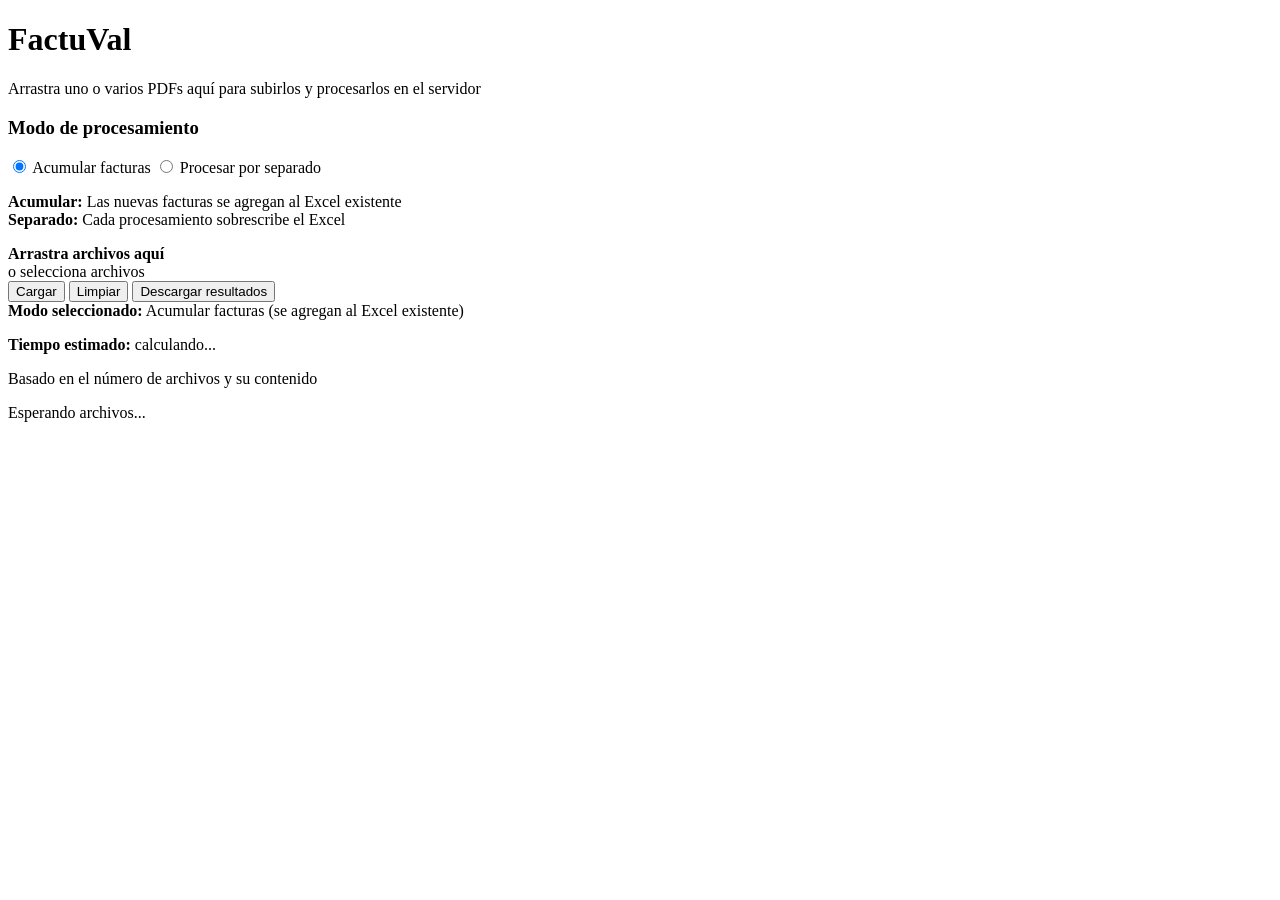
==== cod_facturas/index.html @ 90ad76fb "Primer commit: proyecto inicial" ====
<!doctype html>
<html lang="es">
<head>
  <meta charset="utf-8" />
  <meta name="viewport" content="width=device-width, initial-scale=1" />
  <title>FactuVal</title>
  <link rel="stylesheet" href="/facturas/styles.css">
</head>
<body>
  <div class="wrap">
    <header>
      <h1>FactuVal</h1>
      <p class="introduccion">Arrastra uno o varios PDFs aquí para subirlos y procesarlos en el servidor</p>
    </header>

    <div class="tarjeta modo-procesamiento">
      <h3>Modo de procesamiento</h3>
      <div class="radio-group">
        <label>
          <input type="radio" name="modo" value="acumular" checked>
          <span>Acumular facturas</span>
        </label>
        <label>
          <input type="radio" name="modo" value="separado">
          <span>Procesar por separado</span>
        </label>
      </div>
      <p class="modo-descripcion">
        <strong>Acumular:</strong> Las nuevas facturas se agregan al Excel existente<br>
        <strong>Separado:</strong> Cada procesamiento sobrescribe el Excel
      </p>
    </div>

    <div class="tarjeta zona-archivos">
      <div id="zonaDeArrastre" class="zona-de-arrastre">
        <div>
          <strong>Arrastra archivos aquí</strong>
          <div class="sugerencia">o <span id="abrirInput" class="seleccionar-archivos">selecciona archivos</span></div>
        </div>
        <input id="fileInput" type="file" accept="application/pdf" multiple style="display:none">
      </div>

      <div class="lista-de-archivos" id="filesList"></div>

      <div id="contenedorRechazados" class="contenedor-rechazados">
        <div id="listaRechazados" class="lista-rechazados"></div>
      </div>

      <div class="botones-accion">
        <button id="uploadBtn" class="btn">Cargar</button>
        <button id="clearBtn" class="btn btn-secundario">Limpiar</button>
        <button id="downloadBtn" class="btn btn-descarga">Descargar resultados</button>
      </div>
      
      <div id="modoIndicador" class="modo-indicador">
        <strong>Modo seleccionado:</strong> <span id="modoTexto">Acumular facturas</span>
      </div>

      <div id="estimadorTiempo" class="estimador-tiempo">
        <p>
          <strong>Tiempo estimado:</strong> <span id="tiempoEstimado">calculando...</span>
        </p>
        <p class="estimador-descripcion">
          Basado en el número de archivos y su contenido
        </p>
      </div>

      <footer>
        <div id="statusText">Esperando archivos...</div>
        <div id="tiemposContainer" class="tiempos-container"></div>
      </footer>
    </div>
  </div>

  <script>
    const zonaDeArrastre = document.getElementById('zonaDeArrastre');
    const fileInput = document.getElementById('fileInput');
    const listaDeArchivos = document.getElementById('filesList');
    const uploadBtn = document.getElementById('uploadBtn');
    const clearBtn = document.getElementById('clearBtn');
    const downloadBtn = document.getElementById('downloadBtn');
    const statusText = document.getElementById('statusText');
    const abrirInput = document.getElementById('abrirInput');
    const tiemposContainer = document.getElementById('tiemposContainer');
    const modoTexto = document.getElementById('modoTexto');

    let selectedFiles = [];
    const LARGE_FILE_MB = 8;
    const LARGE_FILE_BYTES = LARGE_FILE_MB * 1024 * 1024;
    let deferredFiles = [];
    let archivosRechazados = [];

    function formatearTiempo(segundos) {
      const horas = Math.floor(segundos / 3600);
      const minutos = Math.floor((segundos % 3600) / 60);
      const segs = Math.floor(segundos % 60);
      
      let resultado = '';
      if (horas > 0) {
        resultado += `${horas}h `;
      }
      if (minutos > 0 || horas > 0) {
        resultado += `${minutos}min `;
      }
      resultado += `${segs}seg`;
      
      return resultado;
    }

    function actualizarModoIndicador() {
      const modoSeleccionado = document.querySelector('input[name="modo"]:checked').value;
      if (modoSeleccionado === 'acumular') {
        modoTexto.textContent = 'Acumular facturas (se agregan al Excel existente)';
      } else {
        modoTexto.textContent = 'Procesar por separado (crea Excel nuevo)';
      }
    }

    async function calcularTiempoEstimado() {
      const estimadorTiempo = document.getElementById('estimadorTiempo');
      const tiempoEstimado = document.getElementById('tiempoEstimado');
      
      if (selectedFiles.length === 0) {
        estimadorTiempo.style.display = 'none';
        return;
      }

      estimadorTiempo.style.display = 'block';
      tiempoEstimado.textContent = 'calculando páginas...';

      let tiempoTotal = 0;
      let totalPaginas = 0;
      
      for (const file of selectedFiles) {
        try {
          const arrayBuffer = await file.arrayBuffer();
          const uint8Array = new Uint8Array(arrayBuffer);
          
          let paginas = 1; 
          let metodoUsado = "default";
          
    
          const pdfText = new TextDecoder('latin1').decode(uint8Array);
          const countMatches = pdfText.match(/\/Count\s+(\d+)/g);
          
          if (countMatches && countMatches.length > 0) {
          
            const lastMatch = countMatches[countMatches.length - 1];
            const countMatch = lastMatch.match(/\/Count\s+(\d+)/);
            if (countMatch) {
              paginas = parseInt(countMatch[1]);
              metodoUsado = "Count";
            }
          }
          
          if (paginas === 1) {
            const pageMatches = pdfText.match(/\/Type\s*\/Page\b/g);
            if (pageMatches && pageMatches.length > 0) {
              paginas = pageMatches.length;
              metodoUsado = "Type/Page";
            }
          }
          
          
          if (paginas === 1) {
            
            const kidsMatches = pdfText.match(/\/Kids\s*\[/g);
            if (kidsMatches && kidsMatches.length > 0) {
              
              const kidsContent = pdfText.match(/\/Kids\s*\[([^\]]+)\]/);
              if (kidsContent) {
                const pageRefs = kidsContent[1].match(/\d+\s+\d+\s+R/g);
                if (pageRefs) {
                  paginas = pageRefs.length;
                  metodoUsado = "Kids";
                }
              }
            }
          }
          
          
          if (paginas === 1) {
            const pageCountMatch = pdfText.match(/\/PageCount\s+(\d+)/);
            if (pageCountMatch) {
              paginas = parseInt(pageCountMatch[1]);
              metodoUsado = "PageCount";
            }
          }
          
          if (paginas === 1) {
            const nMatches = pdfText.match(/\/N\s+(\d+)/g);
            if (nMatches && nMatches.length > 0) {
              let maxN = 1;
              for (const match of nMatches) {
                const nMatch = match.match(/\/N\s+(\d+)/);
                if (nMatch) {
                  const n = parseInt(nMatch[1]);
                  if (n > maxN) maxN = n;
                }
              }
              if (maxN > 1) {
                paginas = maxN;
                metodoUsado = "N";
              }
            }
          }
          
          console.log(`Archivo: ${file.name}, Páginas detectadas: ${paginas} (método: ${metodoUsado})`);
          
          totalPaginas += paginas;
          
         
          const tiempoPorArchivo = (paginas * 1.54) + 10; 
          tiempoTotal += tiempoPorArchivo;
          
        } catch (error) {
          console.log('Error al leer PDF:', error);
          tiempoTotal += 300; 
          totalPaginas += 50; 
        }
      }
      
      let mensajeTiempo = "";
      if (tiempoTotal < 60) {
        mensajeTiempo = `~${Math.ceil(tiempoTotal)} segundos (${selectedFiles.length} archivo${selectedFiles.length > 1 ? 's' : ''})`;
      } else if (tiempoTotal < 3600) {
        const minutos = Math.ceil(tiempoTotal / 60);
        mensajeTiempo = `~${minutos} minuto${minutos > 1 ? 's' : ''} (${selectedFiles.length} archivo${selectedFiles.length > 1 ? 's' : ''})`;
      } else {
        const horas = Math.floor(tiempoTotal / 3600);
        const minutos = Math.ceil((tiempoTotal % 3600) / 60);
        if (minutos === 0) {
          mensajeTiempo = `~${horas} hora${horas > 1 ? 's' : ''} (${selectedFiles.length} archivo${selectedFiles.length > 1 ? 's' : ''})`;
        } else {
          mensajeTiempo = `~${horas}h ${minutos}min (${selectedFiles.length} archivo${selectedFiles.length > 1 ? 's' : ''})`;
        }
      }
      
      
      tiempoEstimado.textContent = mensajeTiempo;
    }


    function mostrarArchivosRechazados(archivosRechazados) {
      const contenedorRechazados = document.getElementById("contenedorRechazados");
      const listaRechazados = document.getElementById("listaRechazados");
      
      if (!contenedorRechazados || !listaRechazados) {
        return;
      }

      if (archivosRechazados && archivosRechazados.length > 0) {
          contenedorRechazados.style.display = "block";
          
          let texto = "";
          archivosRechazados.forEach((rechazado, index) => {
              texto += `• ${rechazado.archivo}: ${rechazado.razon || "No es una factura válida"}`;
              if (index < archivosRechazados.length - 1) {
                  texto += "<br>";
              }
          });
          
          listaRechazados.innerHTML = texto;
      } else {
          contenedorRechazados.style.display = "none";
      }
    }

    function renderFiles(){
      listaDeArchivos.innerHTML = '';
      if(selectedFiles.length === 0){
        statusText.textContent = 'Esperando archivos...';
        return;
      }
      const diferidosMsg = deferredFiles.length > 0 ? ` | ${deferredFiles.length} archivo(s) pospuesto(s) por tamaño (> ${LARGE_FILE_MB} MB)` : '';
      const rechazadosMsg = archivosRechazados.length > 0 ? ` | ${archivosRechazados.length} rechazado(s)` : '';
      statusText.textContent = `${selectedFiles.length} archivo(s) listo(s) para subir${diferidosMsg}${rechazadosMsg}`;
      selectedFiles.forEach((f, index) => {
        const fila = document.createElement('div');
        fila.className = 'fila-de-archivo';

        const izquierda = document.createElement('div');
        izquierda.className = 'izquierda';
        
        const archivoRechazado = archivosRechazados.find(ar => ar.archivo === f.name);
        
        if (archivoRechazado) {
          fila.style.background = 'rgba(255, 68, 68, 0.15)';
          fila.style.border = '2px solid #ff4444';
          fila.style.boxShadow = '0 4px 12px rgba(255, 68, 68, 0.2)';
          
          izquierda.className = 'izquierda archivo-rechazado';
          izquierda.style.position = 'relative';
          izquierda.style.cursor = 'help';
          izquierda.style.padding = '12px';
          izquierda.title = `Error: ${archivoRechazado.razon}`;
          izquierda.innerHTML = `
            <strong style="color: #ff4444; font-size: 16px; display: block; margin-bottom: 4px;">${f.name}</strong>
            <div style="color: #ff6666; font-size: 12px; margin-bottom: 4px;">${archivoRechazado.razon}</div>
            <div><small style="color: #ccc; font-size: 11px;">${(f.size/1024).toFixed(1)} KB</small></div>
          `;
          
          progreso.style.display = 'none';
        } else {
          fila.style.background = '';
          fila.style.border = '';
          fila.style.boxShadow = '';
          
          izquierda.className = 'izquierda';
          izquierda.innerHTML = `
            <strong style="color: #fff; font-size: 16px; display: block; margin-bottom: 4px;">${f.name}</strong>
            <div><small style="color: #ccc; font-size: 12px;">${(f.size/1024).toFixed(1)} KB</small></div>
          `;
        }

        const derecha = document.createElement('div');
        derecha.className = 'derecha';

        const progreso = document.createElement('div');
        progreso.className = 'progreso';
        const barra = document.createElement('div');
        barra.className = 'barra';
        
        if (f._barra) {
          barra.style.width = f._barra.style.width || '0%';
          barra.textContent = f._barra.textContent || '0%';
          barra.style.backgroundColor = f._barra.style.backgroundColor || '#041a4b';
        }
        
        progreso.appendChild(barra);

        const eliminarBtn = document.createElement('span');
        eliminarBtn.textContent = 'X';
        eliminarBtn.className = 'eliminar-archivo';
        eliminarBtn.addEventListener('click', () => {
          selectedFiles.splice(index, 1);
          renderFiles();
        });

        derecha.appendChild(progreso);
        fila.appendChild(izquierda);
        fila.appendChild(derecha);
        fila.appendChild(eliminarBtn); 
        listaDeArchivos.appendChild(fila);

        f._barra = barra;
      });
    }

    function showConfirm(message, okText = 'Cargar ahora', cancelText = 'Cargar más tarde'){
      return new Promise(resolve => {
        let overlay = document.getElementById('simpleConfirmOverlay');
        if(!overlay){
          overlay = document.createElement('div');
          overlay.id = 'simpleConfirmOverlay';
          overlay.style.position = 'fixed';
          overlay.style.inset = '0';
          overlay.style.background = 'rgba(0,0,0,0.5)';
          overlay.style.display = 'flex';
          overlay.style.alignItems = 'center';
          overlay.style.justifyContent = 'center';
          overlay.style.zIndex = '9999';

          const box = document.createElement('div');
          box.style.background = 'rgba(12,22,46,0.98)';
          box.style.border = '1px solid rgba(255,255,255,0.15)';
          box.style.color = '#fff';
          box.style.borderRadius = '10px';
          box.style.maxWidth = '480px';
          box.style.width = '92%';
          box.style.padding = '18px';
          box.style.boxShadow = '0 10px 30px rgba(0,0,0,0.35)';

          const msg = document.createElement('div');
          msg.id = 'simpleConfirmMessage';
          msg.style.marginBottom = '14px';
          msg.style.lineHeight = '1.5';
          box.appendChild(msg);

          const actions = document.createElement('div');
          actions.style.display = 'flex';
          actions.style.gap = '8px';
          actions.style.justifyContent = 'flex-end';

          const cancelBtn = document.createElement('button');
          cancelBtn.className = 'btn';
          cancelBtn.style.background = 'transparent';
          cancelBtn.style.border = '1px solid #fff';
          cancelBtn.id = 'simpleConfirmCancel';
          const okBtn = document.createElement('button');
          okBtn.className = 'btn';
          okBtn.id = 'simpleConfirmOk';

          actions.appendChild(cancelBtn);
          actions.appendChild(okBtn);
          box.appendChild(actions);
          overlay.appendChild(box);
          document.body.appendChild(overlay);
        }

        const msgEl = document.getElementById('simpleConfirmMessage');
        const okEl = document.getElementById('simpleConfirmOk');
        const cancelEl = document.getElementById('simpleConfirmCancel');
        msgEl.textContent = message;
        okEl.textContent = okText;
        cancelEl.textContent = cancelText;

        const cleanup = (result) => {
          overlay.style.display = 'none';
          okEl.onclick = null;
          cancelEl.onclick = null;
          resolve(result);
        };

        okEl.onclick = () => cleanup(true);
        cancelEl.onclick = () => cleanup(false);
        overlay.style.display = 'flex';
      });
    }

    async function addFiles(files){
      for(const f of files){
        if(f.type !== 'application/pdf') continue;
        if(f.size > LARGE_FILE_BYTES){
        }
        if(!selectedFiles.some(x => x.name === f.name && x.size === f.size)){
          selectedFiles.push(f);
        }
      }
      renderFiles();
      await calcularTiempoEstimado();
    }

    const addFilesAsync = async (files) => {
      for(const f of files){
        if(f.type !== 'application/pdf') continue;
        if(f.size > LARGE_FILE_BYTES){
          const sizeMB = (f.size/1024/1024).toFixed(2);
          const includeNow = await showConfirm(`"${f.name}" es un poco pesado (${sizeMB} MB). ¿Desea aun así cargar el archivo?\n\nSugerencia: cargue los archivos pesados por separado porque el programa puede demorar más de lo normal.`, 'Cargar ahora', 'Cargar más tarde');
          if(!includeNow){
            if(!deferredFiles.some(x => x.name === f.name && x.size === f.size)) deferredFiles.push(f);
            continue;
          }
        }
        if(!selectedFiles.some(x => x.name === f.name && x.size === f.size)) {
          selectedFiles.push(f);
        }
      }
      renderFiles();
      await calcularTiempoEstimado();
    };

    ['dragenter','dragover'].forEach(evt => {
      zonaDeArrastre.addEventListener(evt, e => { e.preventDefault(); e.stopPropagation(); zonaDeArrastre.classList.add('arrastrando'); });
    });
    ['dragleave','drop'].forEach(evt => {
      zonaDeArrastre.addEventListener(evt, e => { e.preventDefault(); e.stopPropagation(); zonaDeArrastre.classList.remove('arrastrando'); });
    });

    zonaDeArrastre.addEventListener('drop', async e => {
      const dt = e.dataTransfer;
      if(dt && dt.files) await addFilesAsync(dt.files);
    });

    fileInput.addEventListener('change', async e => {
      await addFilesAsync(e.target.files);
      e.target.value = "";
    });

    zonaDeArrastre.addEventListener('click', () => fileInput.click());
    abrirInput.addEventListener('click', (e) => { e.stopPropagation(); fileInput.click(); });

    document.querySelectorAll('input[name="modo"]').forEach(radio => {
      radio.addEventListener('change', actualizarModoIndicador);
    });

    uploadBtn.addEventListener('click', async () => {
      if (selectedFiles.length === 0) {
        
        fileInput.click();
        return;
      }
      
      if(deferredFiles.length > 0){
        const includeDeferred = confirm(`Tienes ${deferredFiles.length} archivo(s) pospuesto(s) por tamaño.\n\n¿Quieres incluirlos ahora en esta carga?`);
        if(includeDeferred){
          for(const f of deferredFiles){
            if(!selectedFiles.some(x => x.name === f.name && x.size === f.size)){
              selectedFiles.push(f);
            }
          }
          deferredFiles = [];
          renderFiles();
        }
      }
      
      downloadBtn.style.display = "none";
      downloadBtn.dataset.filename = "";
      tiemposContainer.innerHTML = "";
      
      statusText.textContent = 'Subiendo archivos...';
      const uploadResult = await subirArchivosEnSerie(selectedFiles);
      if (archivosRechazados && archivosRechazados.length > 0) {
        statusText.textContent = `Subidos. ${archivosRechazados.length} rechazado(s). Procesando...`;
      } else {
        statusText.textContent = 'Archivos subidos. Procesando...';
      }
      
      selectedFiles.forEach(f => {
        if(f._barra){
          f._barra.style.width = '100%';
          f._barra.textContent = '100%';
          f._barra.style.backgroundColor = '#041a4b';
        }
      });
      
      downloadBtn.style.display = "none";
      downloadBtn.dataset.filename = "";
      
      if (uploadResult && uploadResult.processing_started) {
        setTimeout(() => {
          verificarResultado();
        }, 1000);
      } else {
        verificarResultado();
      }
    });

    async function subirArchivosEnSerie(files){
      const inicioSubida = Date.now();
      
      const form = new FormData();
      const modo = document.querySelector('input[name="modo"]:checked').value;
      form.append('modo', modo);
      
      for(const f of files){
        form.append('files', f, f.name);
      }
      
      await new Promise((resolve, reject) => {
        const xhr = new XMLHttpRequest();
        xhr.open('POST', '/upload');

        xhr.upload.onprogress = function(e){
          if(e.lengthComputable){
            const percent = Math.round((e.loaded/e.total)*100);
            files.forEach(f => {
              if(f._barra){
                f._barra.style.width = percent + '%';
                f._barra.textContent = percent + '%';
                f._barra.style.backgroundColor = '#041a4b';
              }
            });
          }
        };

        xhr.onload = () => {
          const finSubida = Date.now();
          const tiempoTotalSubida = (finSubida - inicioSubida) / 1000;
          
          files.forEach(f => {
            if(f._barra){
              f._barra.style.width = '100%';
              f._barra.textContent = '100%';
              f._barra.style.backgroundColor = '#041a4b';
            }
          });
          
          window.tiemposSubida = {
            total: tiempoTotalSubida.toFixed(2)
          };
          
          if (xhr.status >= 200 && xhr.status < 300) {
            try {
              const response = JSON.parse(xhr.responseText);
              
              if (response.archivos_rechazados && response.archivos_rechazados.length > 0) {
                
                archivosRechazados = response.archivos_rechazados;
                mostrarArchivosRechazados(archivosRechazados);
              }
              
              resolve(response);
            } catch (e) {
              console.error('[ERROR] Error al parsear respuesta:', e);
              resolve({});
            }
          } else {
            console.error('[ERROR] Status de error:', xhr.status);
            reject();
          }
        };
        xhr.onerror = (e) => {
          console.error('[ERROR] Error en la petición:', e);
          reject();
        };
        xhr.send(form);
      });
    }

    clearBtn.addEventListener('click', async () => { 
      selectedFiles = []; 
      deferredFiles = []; 
      archivosRechazados = [];
      renderFiles(); 
      tiemposContainer.innerHTML = ""; 
      downloadBtn.style.display = "none";
      downloadBtn.dataset.filename = "";
      
      const contenedorRechazados = document.getElementById("contenedorRechazados");
      if (contenedorRechazados) {
        contenedorRechazados.style.display = "none";
      }
      
      await calcularTiempoEstimado();
      
      actualizarModoIndicador();
    });


    async function verificarResultado(){
      try {
        if (!window.inicioProcesamiento) {
          window.inicioProcesamiento = Date.now();
        }

        const res = await fetch("/resultado");
        const data = await res.json();

        if(data.status === "done"){
          archivosRechazados = data.archivos_rechazados || [];

          const finProcesamiento = Date.now();
          const tiempoProcesamiento = (finProcesamiento - window.inicioProcesamiento) / 1000;
          const tiempoTotal = (parseFloat(window.tiemposSubida.total) + tiempoProcesamiento).toFixed(2);

          let estadisticasHTML = `
            Tiempo de subida: ${formatearTiempo(parseFloat(window.tiemposSubida.total))}<br>
            Tiempo de procesamiento: ${formatearTiempo(tiempoProcesamiento)}<br>
            Tiempo total: ${formatearTiempo(parseFloat(tiempoTotal))}
          `;
          
          if (data.archivos_rechazados && data.archivos_rechazados.length > 0) {
            estadisticasHTML += `<br><br><strong style="color: #ff4444;">ARCHIVOS NO PROCESABLES:</strong><br>`;
            data.archivos_rechazados.forEach(rechazado => {
              estadisticasHTML += `<span style="color: #ff4444;">• ${rechazado.archivo}: ${rechazado.razon}</span><br>`;
            });
          }
          
          tiemposContainer.innerHTML = estadisticasHTML;

          downloadBtn.style.display = "block";
          downloadBtn.dataset.filename = data.excel;
          statusText.innerHTML = "<strong>Procesamiento completado</strong>";

          window.inicioProcesamiento = null;
        } else {
          setTimeout(verificarResultado, 2000);
        }
      } catch (err) {
        console.error("Error al verificar resultado:", err);
        setTimeout(verificarResultado, 2000);
      }
    }

    downloadBtn.addEventListener('click', () => {
      const fname = downloadBtn.dataset.filename || 'procesadas.xlsx';
      window.location.href = `/descargar_excel?file=${fname}`;
    });

    actualizarModoIndicador();
    
    renderFiles();
  </script>
</body>
</html>
</html>
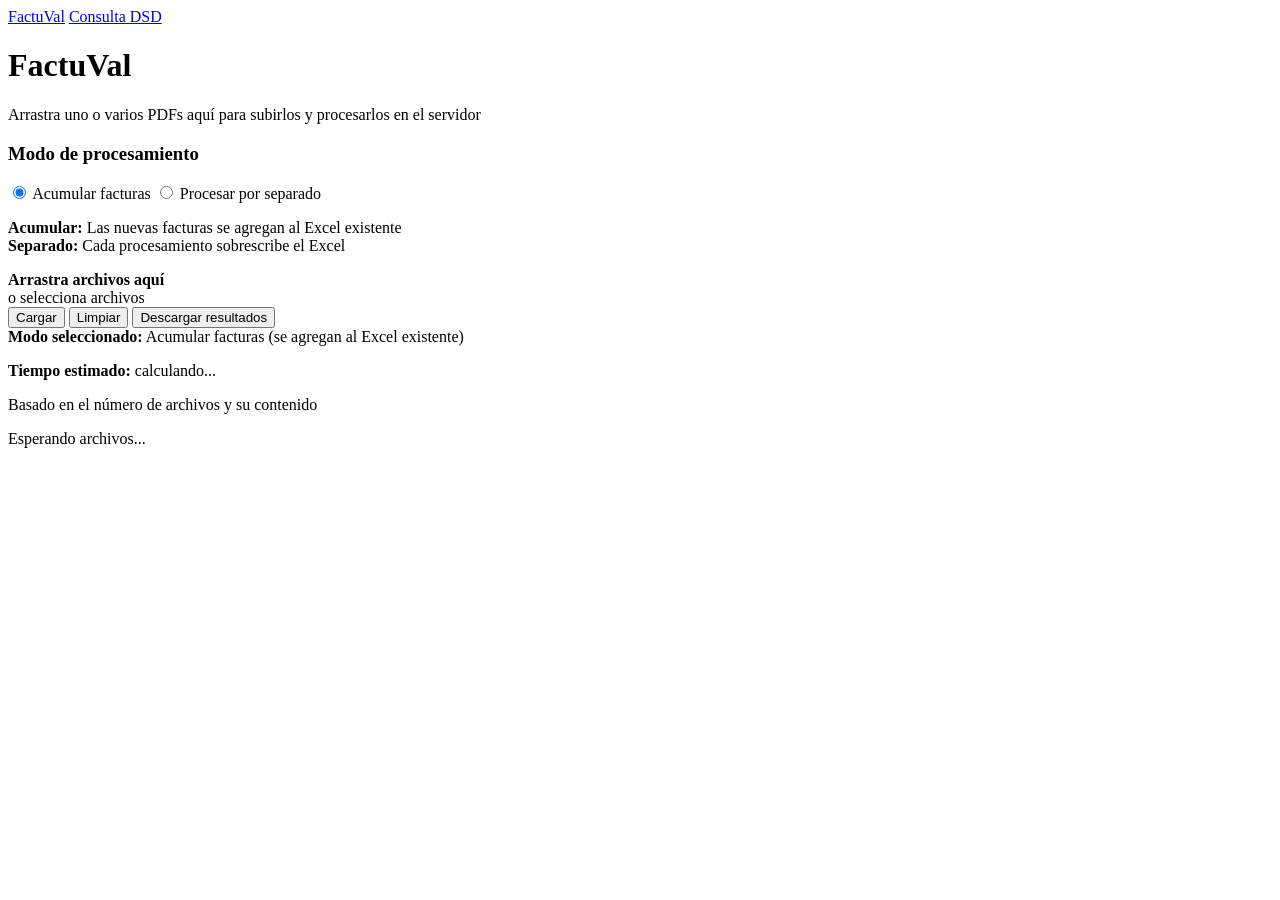
==== commit 746959a3: "zzzz Co-authored-by: Copilot <copilot@github.com>" ====
--- a/cod_facturas/index.html
+++ b/cod_facturas/index.html
@@ -8,6 +8,10 @@
 </head>
 <body>
   <div class="wrap">
+    <nav class="app-selector">
+      <a class="btn-selector active" href="/facturas">FactuVal</a>
+      <a class="btn-selector" href="/dsd">Consulta DSD</a>
+    </nav>
     <header>
       <h1>FactuVal</h1>
       <p class="introduccion">Arrastra uno o varios PDFs aquí para subirlos y procesarlos en el servidor</p>
